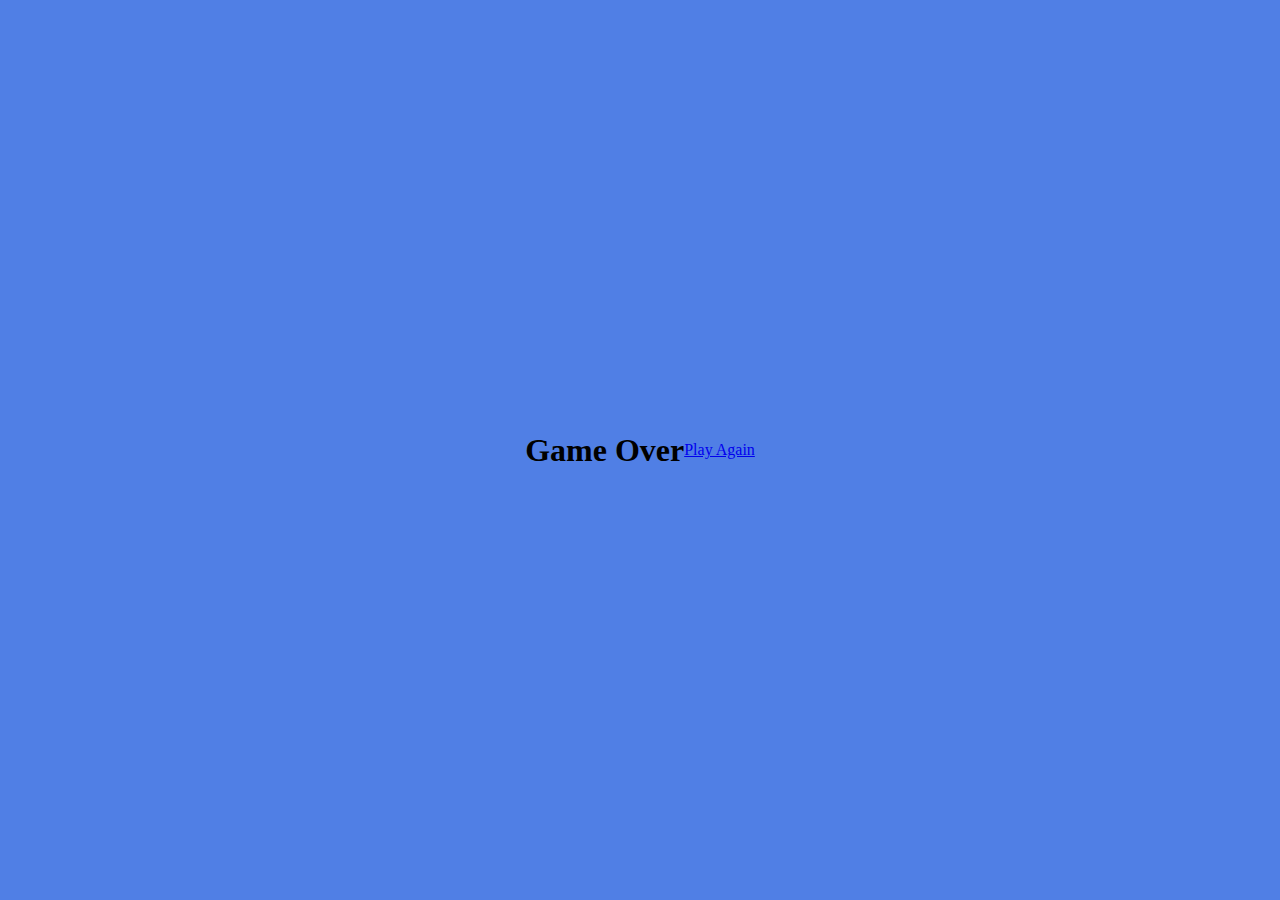
==== gameover.html @ 7e2a7472 "Initial commit" ====
<!DOCTYPE html>
<html lang="en">
<head>
    <meta charset="UTF-8">
    <meta name="viewport" content="width=device-width, initial-scale=1.0">
    <title>Game Over</title>
    <link rel="stylesheet" href="style.css">
</head>
<body>
    <h1>Game Over</h1>
    <a href="index.html">Play Again</a>
</body>
</html>
---- style.css ----
body {
    background-color: #507fe5;
    display: flex;
    align-items: center;
    justify-content: center;
    height: 100vh;
    margin: 0;
}
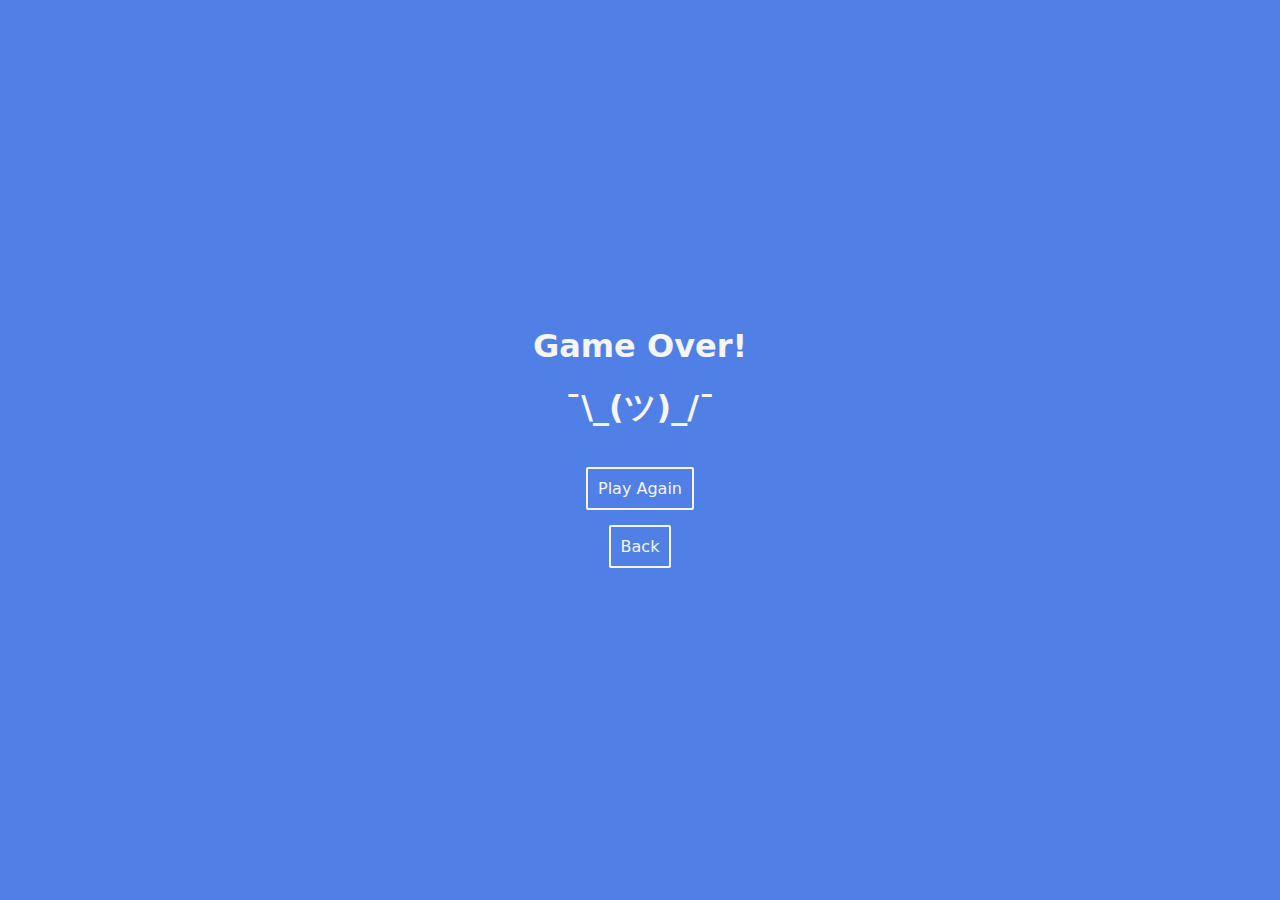
==== commit 8ae51181: "1.0" ====
--- a/gameover.html
+++ b/gameover.html
@@ -1,13 +1,24 @@
 <!DOCTYPE html>
 <html lang="en">
+
 <head>
     <meta charset="UTF-8">
     <meta name="viewport" content="width=device-width, initial-scale=1.0">
-    <title>Game Over</title>
-    <link rel="stylesheet" href="style.css">
+    <link rel="preconnect" href="https://fonts.googleapis.com">
+    <link rel="preconnect" href="https://fonts.gstatic.com" crossorigin>
+    <link href="https://fonts.googleapis.com/css2?family=Montserrat&display=swap" rel="stylesheet">
+    <link rel="stylesheet" href="css/style.css">
+
+    <title>Game Over - Geometry Apex</title>
 </head>
+
 <body>
-    <h1>Game Over</h1>
-    <a href="index.html">Play Again</a>
+    <section class="game-over">
+        <h1 class="title">Game Over!</h1>
+        <h2 class="title">¯\_(ツ)_/¯</h2>
+        <a class="button" href="game.html">Play Again</a>
+        <a class="button" href="index.html">Back</a>
+    </section>
 </body>
+
 </html>--- a/css/style.css
+++ b/css/style.css
@@ -0,0 +1,53 @@
+body {
+    font-family: "Motserrat", system-ui, sans-serif;
+    background-color: #507fe5;
+    display: flex;
+    flex-direction: column;
+    align-items: center;
+    justify-content: center;
+    height: 100vh;
+    margin: 0;
+}
+
+.game-over {
+    display: flex;
+    flex-flow: column;
+    justify-content: center;
+    align-items: center;
+    margin: 20px;
+}
+
+.title {
+    color: whitesmoke;
+    font-size: xx-large;
+    margin-top: 0;
+}
+
+.subtitle {
+    color: whitesmoke;
+    font-size: large;
+    margin-top: 0;
+}
+
+.button {
+    color: whitesmoke;
+    text-decoration: none;
+
+    padding: 10px;
+    margin: 5px;
+    margin-top: 10px;
+
+    border-style: solid;
+    border-width: 2px;
+    border-color: whitesmoke;
+    border-radius: 2px;
+
+    transition: 200ms linear;
+}
+
+.button:hover {
+    background-color: whitesmoke;
+    color: #507fe5;
+
+    transition: 200ms linear;
+}